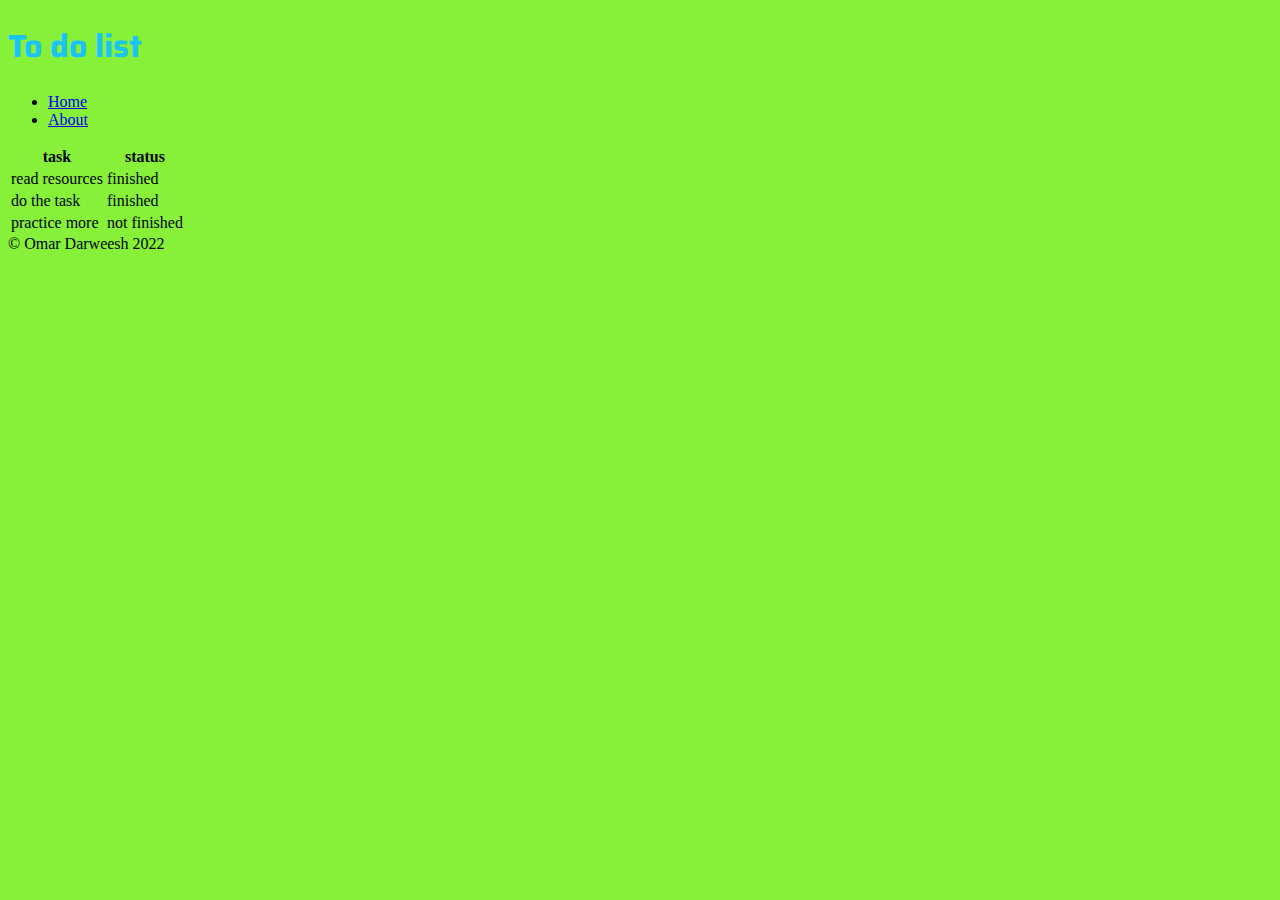
==== index.html @ 711cd15b "to do list with js" ====
<!DOCTYPE html>
<html lang="en">
<head>
    <meta charset="UTF-8">
    <meta http-equiv="X-UA-Compatible" content="IE=edge">
    <meta name="viewport" content="width=device-width, initial-scale=1.0">
    <title>ToDo</title>
    <link href="[data-uri]" rel="icon" type="image/x-icon" />
    <link rel="stylesheet" href="./styling.css">
    <link rel="preconnect" href="https://fonts.googleapis.com">
<link rel="preconnect" href="https://fonts.gstatic.com" crossorigin>
<link href="https://fonts.googleapis.com/css2?family=Saira:ital,wght@1,300&display=swap" rel="stylesheet">

</head>
<body>
    <header>
        
        <h1>To do list</h1>
        <p> <nav>

          <dev>
            <ul id="nav">
            
                <li ><a href="./index.html">Home</a></li>
                <li><a href="./about.html">About</a></li>
                
            </ul>
         </dev>  
        </nav></p>
        
        
    </header>

    <table>
        <tr>
            <th>task</th>
            <th>status</th>


        </tr>
        <tr>
            <td>read resources</td>
            <td>finished</td>

        </tr>
        <tr>
            <td>do the task</td>
            <td>finished</td>

        </tr>
        <tr>
            <td>practice more</td>
            <td>not finished</td>

        </tr>



    </table>



        
        
    </main>
    
    <footer>&copy; Omar Darweesh 2022</footer>
    <script src="./app.js"></script>
</body>
</html>
---- styling.css ----
h1{
color: #1BC4F7;
    font-family: 'Saira', sans-serif;
}
body{
    background-color: #87F038;
}
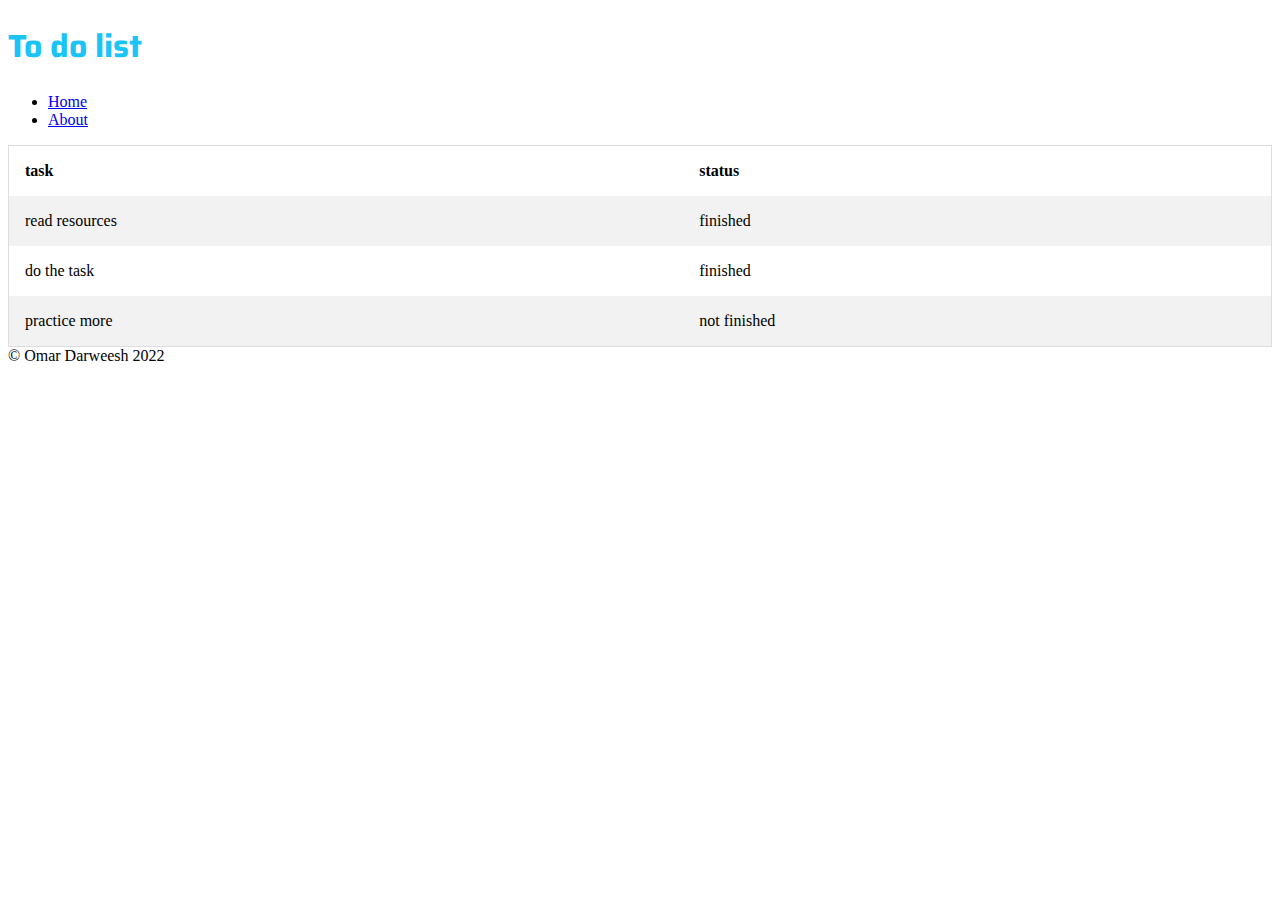
==== commit d34feabf: "final edit" ====
--- a/index.html
+++ b/index.html
@@ -59,7 +59,7 @@
     </table>
 
 
-
+    <main>
         
         
     </main>
--- a/styling.css
+++ b/styling.css
@@ -2,6 +2,20 @@
 color: #1BC4F7;
     font-family: 'Saira', sans-serif;
 }
-body{
-    background-color: #87F038;
-}+
+
+table {
+  border-collapse: collapse;
+  border-spacing: 0;
+  width: 100%;
+  border: 1px solid #ddd;
+}
+
+th, td {
+  text-align: left;
+  padding: 16px;
+}
+
+tr:nth-child(even) {
+  background-color: #f2f2f2;
+}
